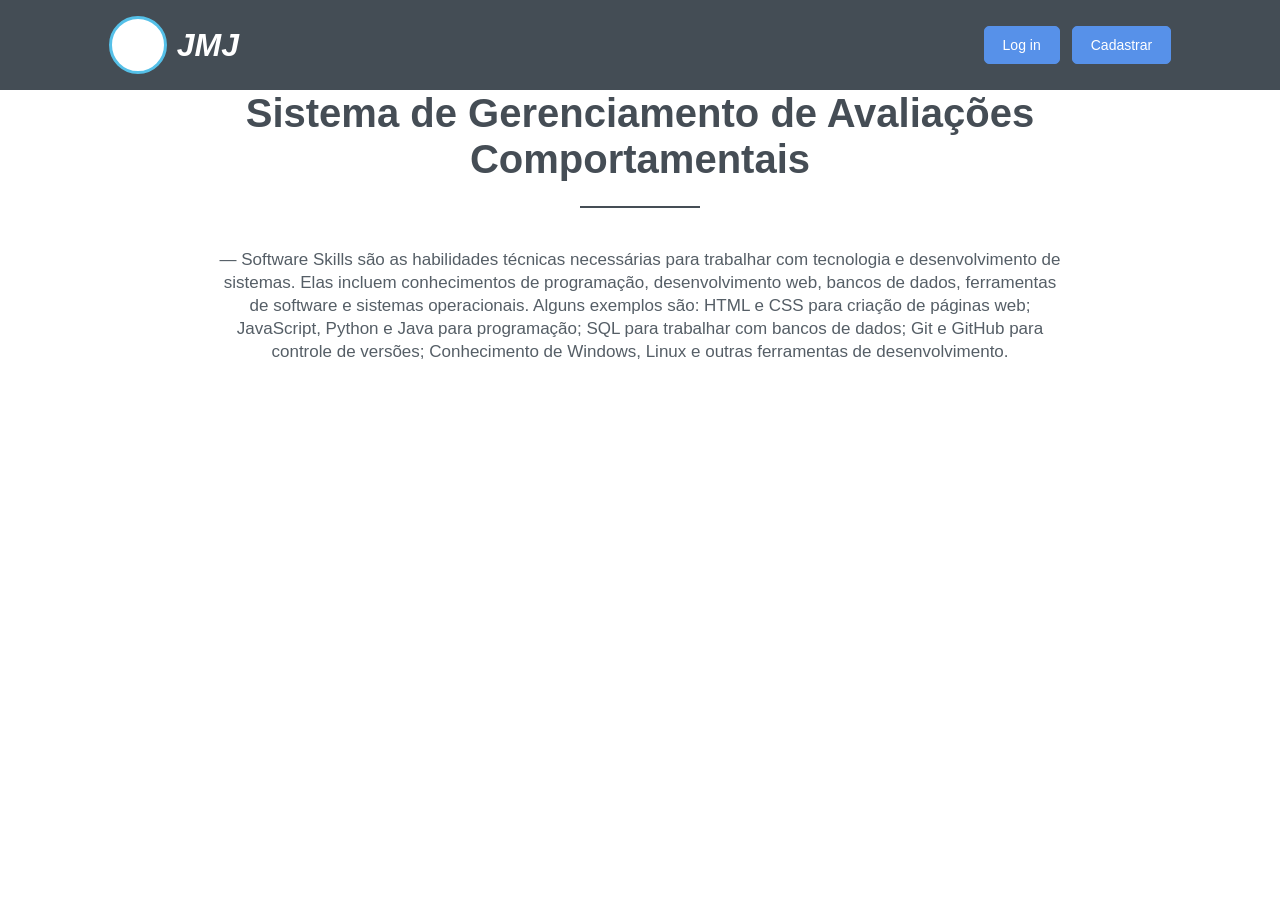
==== index.html @ 5894c67b "aaaa aaa" ====
<!DOCTYPE html>
<html lang="pt-BR">
<head>
<meta charset="UTF-8">
<meta name="viewport" content="width=device-width, initial-scale=1.0">
<title>Sistema de Gerenciamento de Avaliações Comportamentais</title>
<link rel="stylesheet" href="a.css">


</head>
<body>

<header>
<div class="logo">
<div class="logo-icon"></div>
<span>JMJ<span class="dot"></span></span>
</div>

<nav>
<a href="#" class="btn-login">Log in</a>
<a href="#" class="btn-cadastrar">Cadastrar</a>
</nav>

</header>


<section class="hero">

<div class="hero-content">
<h1>Sistema de Gerenciamento de Avaliações Comportamentais<br></h1>  <div class="line"></div>

<p><br>— 
Software Skills são as habilidades técnicas necessárias para trabalhar com tecnologia e desenvolvimento de sistemas. Elas incluem conhecimentos de programação, desenvolvimento web, bancos de dados, ferramentas de software e sistemas operacionais.

Alguns exemplos são:

HTML e CSS para criação de páginas web;
JavaScript, Python e Java para programação;
SQL para trabalhar com bancos de dados;
Git e GitHub para controle de versões;
Conhecimento de Windows, Linux e outras ferramentas de desenvolvimento.

<i></i>
</p>

</div>



</section>


<section class="logos">


</section>

</body>
</html>
---- a.css ----
* {
    margin: 0;
    padding: 0;
    box-sizing: border-box;
}

body {
    font-family: Arial, Helvetica, sans-serif;
    color: #454d55;
}

header {
    height: 90px;
    background: #444d55;

    display: flex;
    align-items: center;
    justify-content: space-between;

    padding: 0 8.5%;
}

.logo {
    display: flex;
    align-items: center;
    color: white;
    font-size: 32px;
    font-weight: bold;
    font-style: italic;
}

.logo-icon {
    width: 58px;
    height: 58px;

    border: 3px solid #55c0e8;
    border-radius: 50%;

    display: flex;
    align-items: center;
    justify-content: center;

    background: white;
    margin-right: 10px;

    font-size: 27px;
    font-style: normal;
}

.dot {
    font-size: 10px;
    vertical-align: top;
}

nav {
    display: flex;
    align-items: center;
    gap: 12px;
}

nav a {
    text-decoration: none;
    font-size: 14px;
    padding: 10px 18px;
    border-radius: 5px;
    transition: 0.3s;
}


.btn-login {
    color: white;
    border: 1px solid rgb(87,145,233);
    background-color: rgb(87,145,233);
}

.btn-cadastrar {
    color: white;
    background: rgb(87,145,233);
    border: 1px solid rgb(87,145,233);
}



.hero h1 {
    font-size: 38px;
    line-height: 1.15;
    font-weight: bold;
    color: #454d55;
}

.hero p {
    font-size: 16px;
    line-height: 1.45;
    color: #555e66;
    max-width: 850px;
}


.hero-content {
    position: relative;
    z-index: 2;

    width: 70%;
    max-width: 1000px;
    height: 100%;

    margin: 0 auto;

    display: flex;
    flex-direction: column;
    justify-content: center;
align-items: center;

text-align: center;
}

.hero h1 {
    font-size: 40px;
    line-height: 1.15;
    font-weight: bold;
color: #454d55;
}

.line {
width: 120px;
height: 2px;
background: #454d55;
margin: 24px 0 18px;
}

.hero p {
font-size: 17px;
line-height: 1.35;
color: #555e66;
max-width: 850px;
}
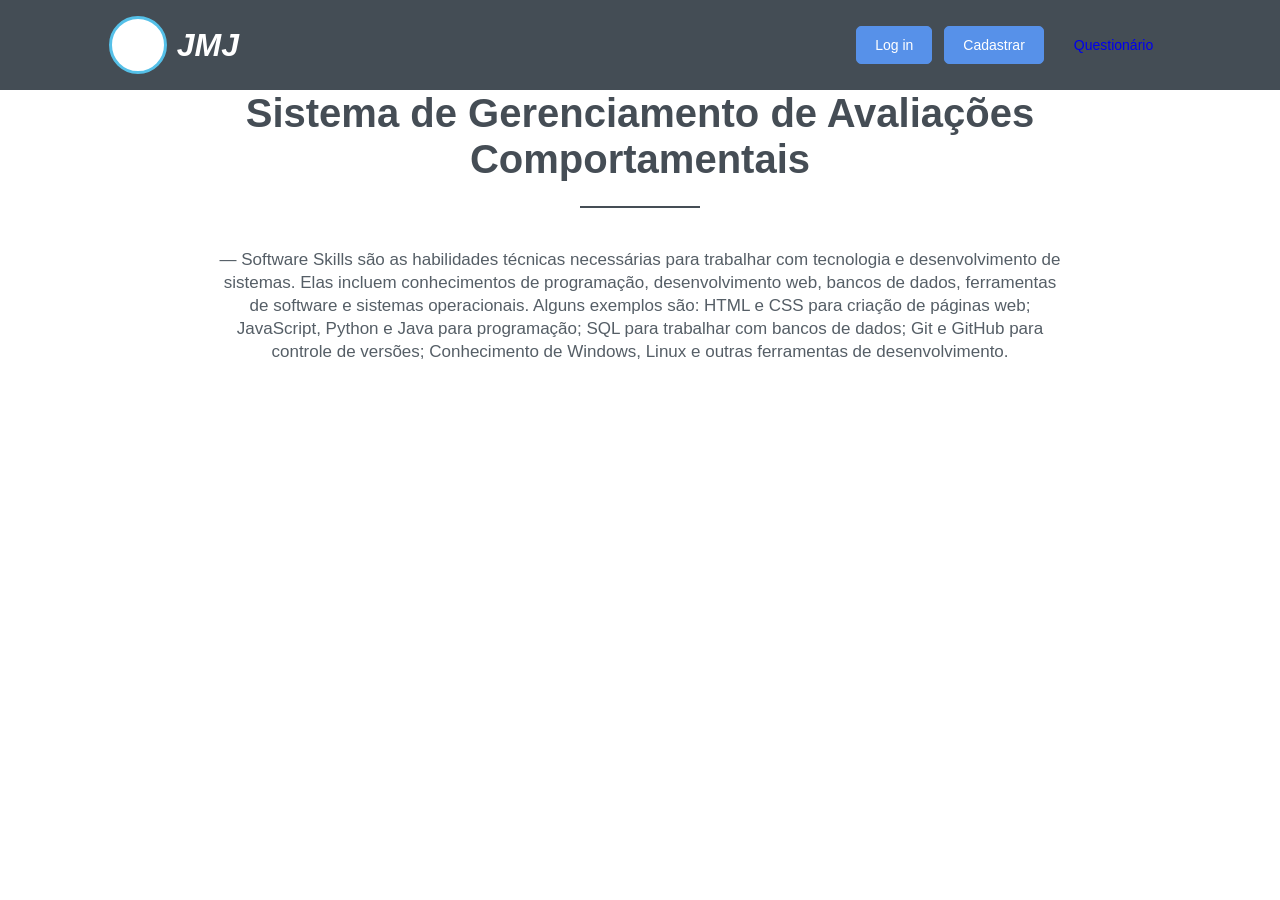
==== commit 760718f1: "ujjm" ====
--- a/index.html
+++ b/index.html
@@ -19,7 +19,10 @@
 <nav>
 <a href="#" class="btn-login">Log in</a>
 <a href="#" class="btn-cadastrar">Cadastrar</a>
+<a href="questionario.html" class="btn-questionario">Questionário</a>
 </nav>
+
+
 
 </header>
 
